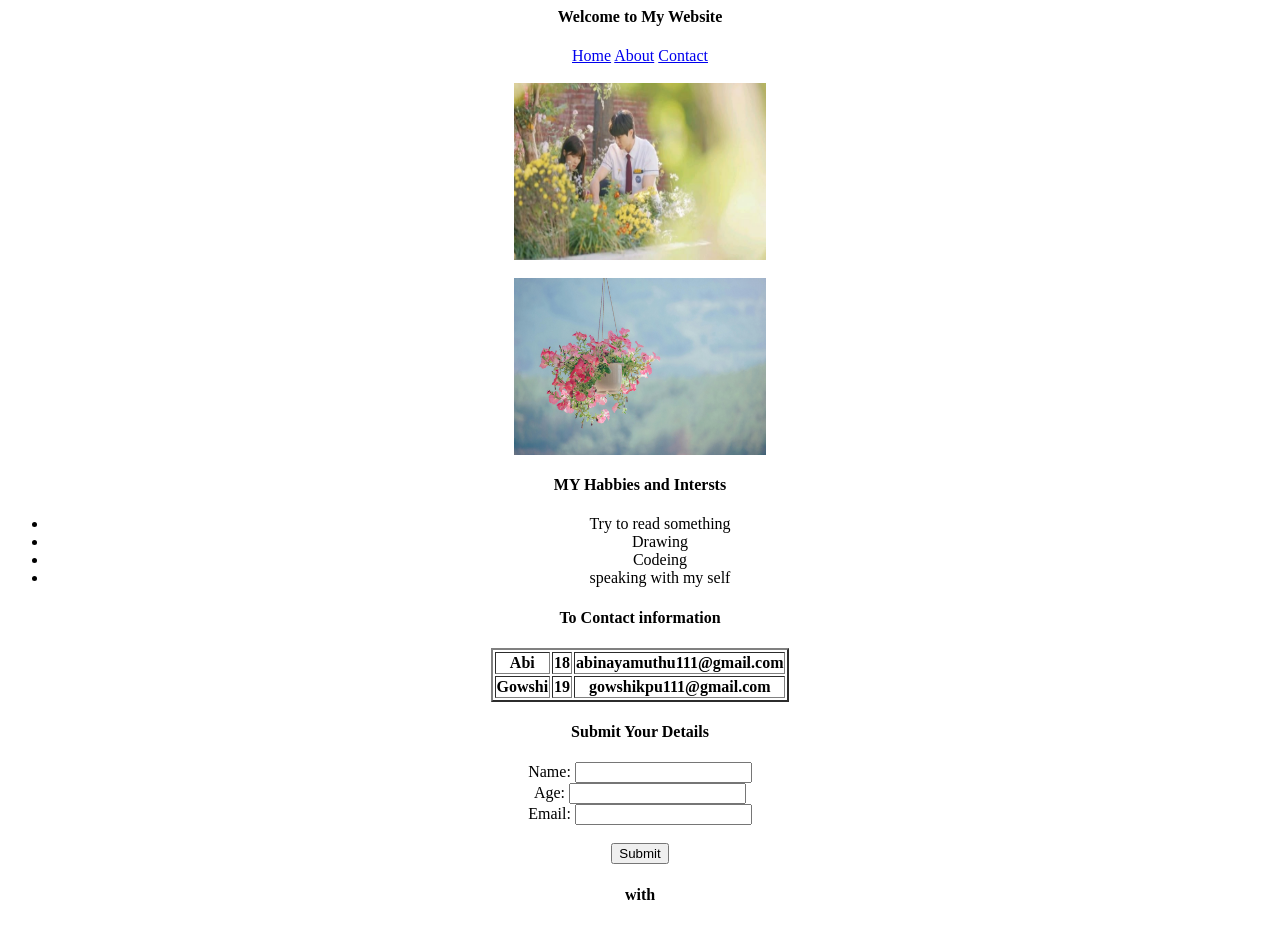
==== taskfrom.html @ c96cbe2a "initial commit" ====
<html>
    <head>
      <title>My First Web Page</title>
     </head>
<center>
    <body>
        <h4 class="fi">Welcome to My Website</h4>
        <a href="home.html">Home</a>
        <a href="About.html">About</a>
        <a href="Contact.html">Contact</a>
        <br>
        <br>
        <img src="8684fc4b9ec1e91fb965ab9a506b5630.jpg" width="20%" height="20%">
        <br>
        <br>
        <img src="pexels-minan1398-906150.jpg" width="20%" height="20%">
        <h4>MY Habbies and Intersts</h4></f1>
    <center>
        <ul>
            <li class="a1">Try to read something</li>
            <li class="a1">Drawing</li>
            <li class="a1">Codeing</li>
            <li class="a1">speaking with my self</li>
        </ul>
    </center>
    <h4 class="f1">To Contact information </h4>
    <table border="2">
        <tr>
            <th class="f2">Abi</th>
            <th class="f2">18</th>
            <th class="f2">abinayamuthu111@gmail.com</th>
        </tr>
        <tr>
            <th class="f2">Gowshi</th>
            <th class="f2 ">19</th>
            <th class="f2">gowshikpu111@gmail.com</th>
        </tr>
    </table>
    <h4>Submit Your Details</h4>
        <form>
            <label for="name">Name:</label>
            <input type="text" name="name" required><br>
            
            <label for="age">Age:</label>
            <input type="number" name="age" required><br>
            
            <label for="email">Email:</label>
            <input type="email" name="email" required><br><br>
            
            <input type="submit" value="Submit">
        </form>
    <h4>with </h4>
    </body>
</center>
</html>
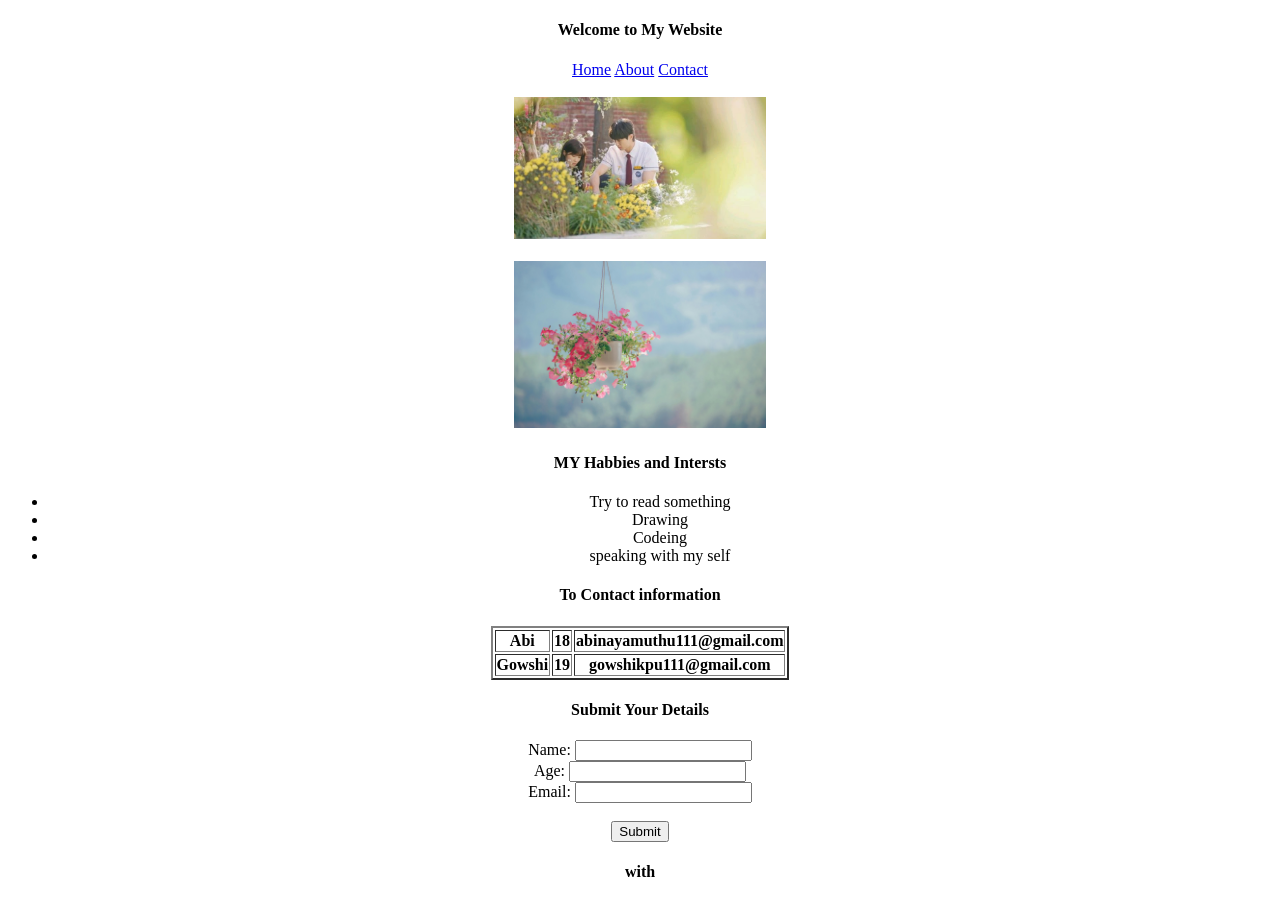
==== commit c41e4e1d: "initial commit" ====
--- a/taskfrom.html
+++ b/taskfrom.html
@@ -1,7 +1,10 @@
+<!DOCTYPE html>
+<html lang="en">
+<head>
+    <meta charset="UTF-8">
+    <meta name="viewport" content="width=device-width, initial-scale=1.0">
+    <title>Bee's HTML</title>
 <html>
-    <head>
-      <title>My First Web Page</title>
-     </head>
 <center>
     <body>
         <h4 class="fi">Welcome to My Website</h4>
